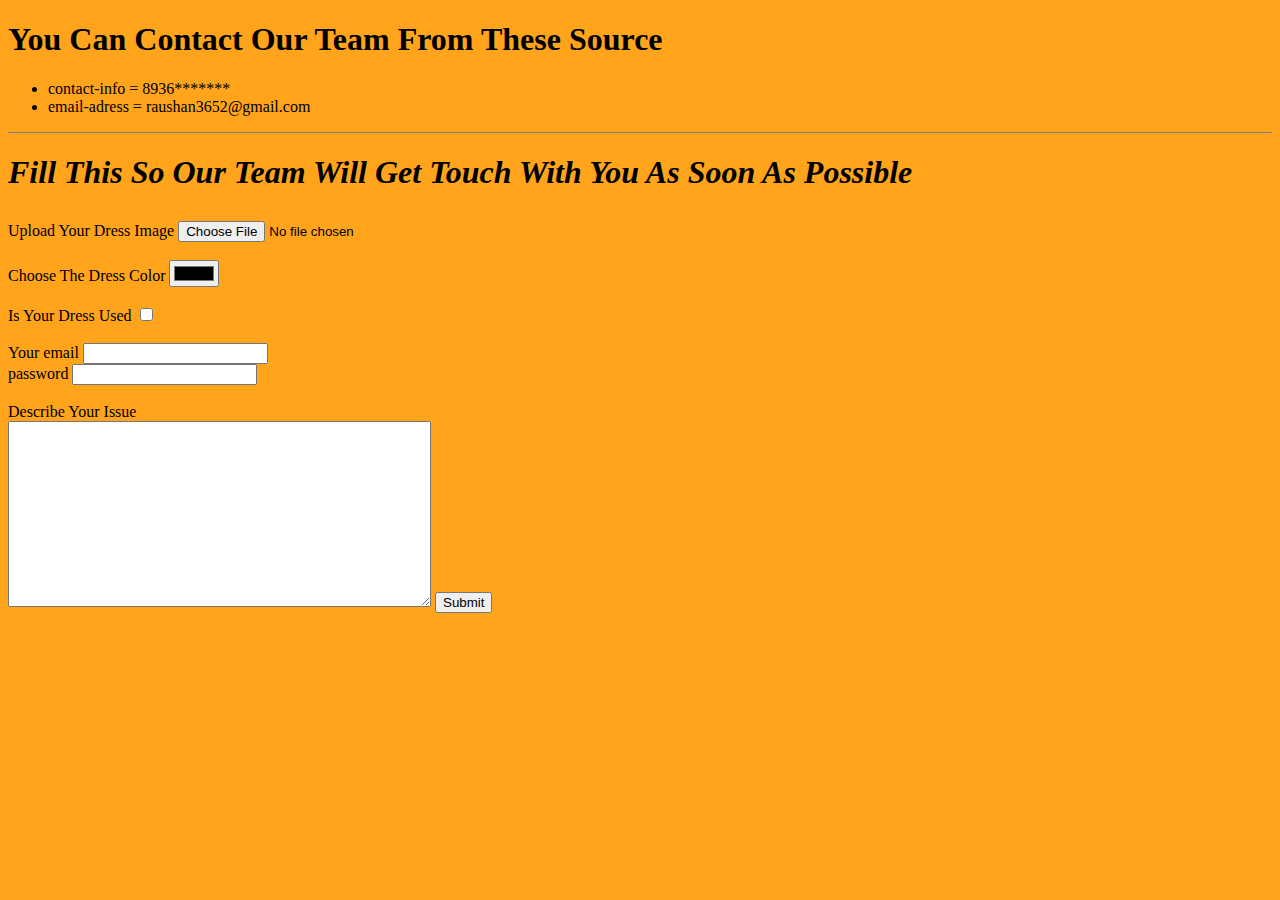
==== contact-me.html @ a539654d "Add files via upload" ====
<!DOCTYPE html>
<html lang="en" dir="ltr">
  <head>
    <meta charset="utf-8">
    <title>contact me 🕼 </title>
<link rel="stylesheet" href="css/styles.css">

  </head>
  <body>
    <h1>You Can Contact Our Team From These Source</h1>
  <ul>
    <li>contact-info = 8936*******</li>
    <li>email-adress = raushan3652@gmail.com</li>
  </ul>
  <hr size="3"noshade>
  <h1><em>Fill This So Our Team Will Get Touch With You As Soon As Possible</em></h1>
  <hr size="1"noshade>
<form action="mailto:raushan3652@gmail.com" method="post" enctype="text/plain">
    <label>Upload Your Dress Image</label>
    <input type="file" name="Your file" value=""><br>

    <br><label>Choose The Dress Color</label>
   <input type="color" name="color" value=""><br>

     <br><label>Is Your Dress Used </label>
     <input type="checkbox" name="checked or not " value=""><br>

      <br><label>Your email</label>
      <input type="email" name="Your Email" value="">

      <br><label>password</label>
      <input type="password" name="Your password" value="">
      <br>

      <br><label>Describe Your Issue </label><br>
      <textarea name="name" rows="12" cols="50"></textarea>
      <input type="submit" name="">
</form>

  </body>
</html>
---- css/styles.css ----
body{
  background-color: #ffa41b;
  hr {

     border-style: none;
     border-top-style: dotted solid ;
     border-color: grey;
     border-width:5px;
     width:100%;
   }

}
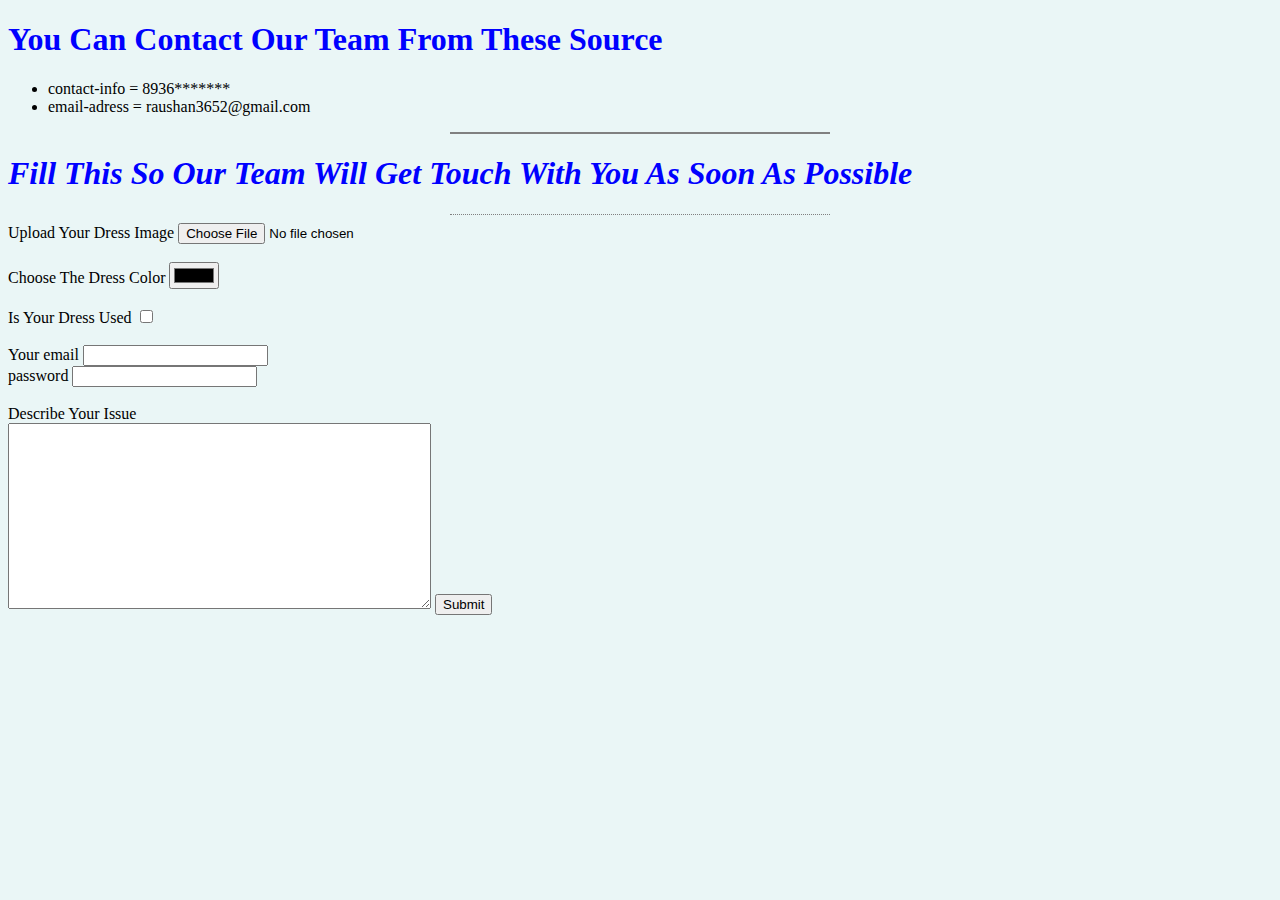
==== commit 01d258fd: "Update contact-me.html" ====
--- a/contact-me.html
+++ b/contact-me.html
@@ -14,7 +14,7 @@
   </ul>
   <hr size="3"noshade>
   <h1><em>Fill This So Our Team Will Get Touch With You As Soon As Possible</em></h1>
-  <hr size="1"noshade>
+  <hr>
 <form action="mailto:raushan3652@gmail.com" method="post" enctype="text/plain">
     <label>Upload Your Dress Image</label>
     <input type="file" name="Your file" value=""><br>
--- a/css/styles.css
+++ b/css/styles.css
@@ -1,13 +1,19 @@
+body{
+  background-color: #EAF6F6;
+}
 
-body{
-  background-color: #ffa41b;
-  hr {
+hr{
+  border-style: none;
+  border-top-style: dotted;
+  border-color: grey;
+  border-width: :80%;
+  width: 30%;
+}
 
-     border-style: none;
-     border-top-style: dotted solid ;
-     border-color: grey;
-     border-width:5px;
-     width:100%;
-   }
+h3{
+color:red;
+}
 
+h1{
+  color:blue; 
 }
